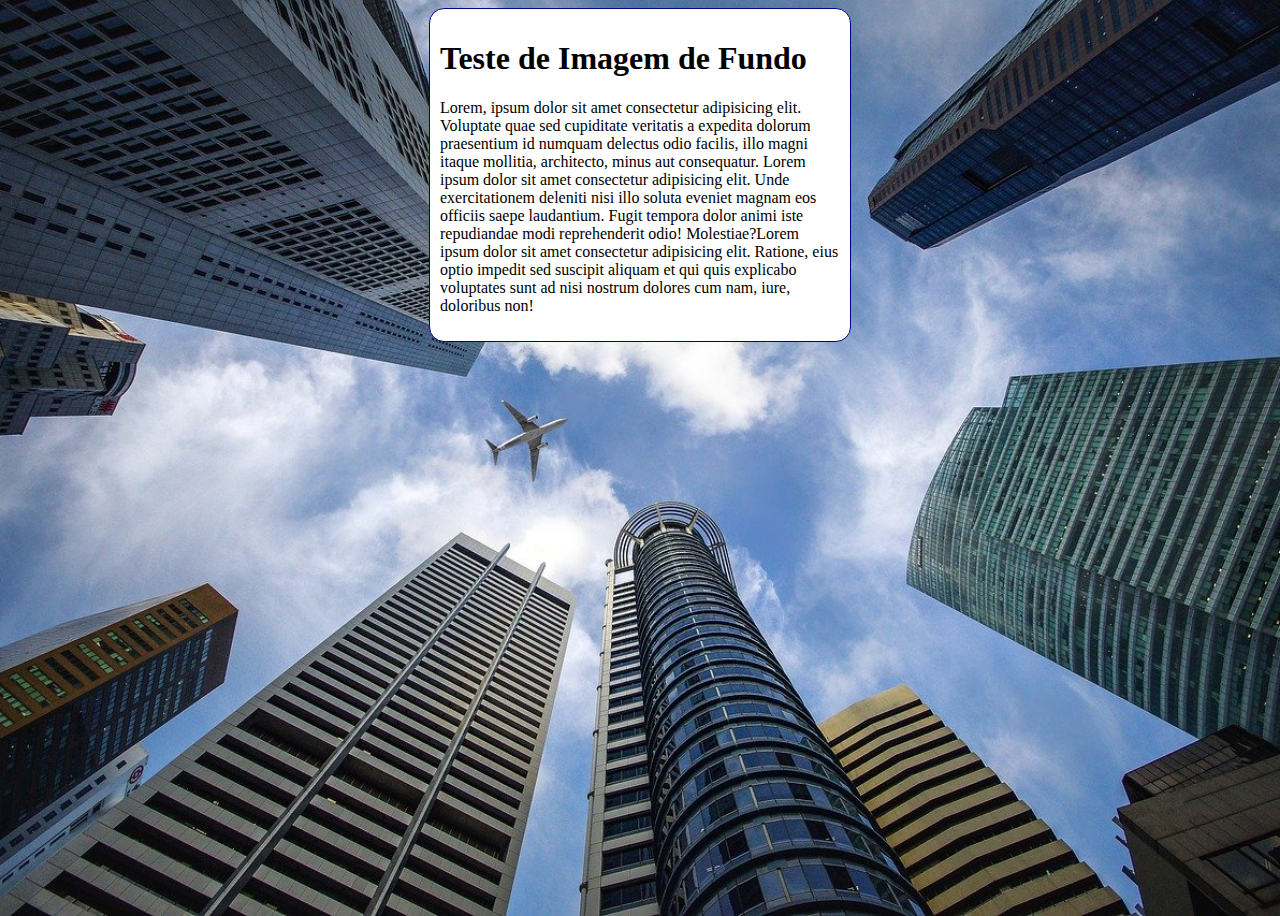
==== exercicios/ex022/fundo006.html @ b7b64aa5 "att ex022" ====
<!DOCTYPE html>
<html lang="pt-br">
<head>
    <meta charset="UTF-8">
    <meta http-equiv="X-UA-Compatible" content="IE=edge">
    <meta name="viewport" content="width=device-width, initial-scale=1.0">
    <title>Document</title>
    <style>
        body{
            height: 100vh;
            background-color: black;
            background-image: url('imagens/wallpaper002.jpg');
            background-position: center top;
            background-repeat: no-repeat;
            background-size: cover;
        }
        main{
            background-color: white;
            width: 400px;
            padding: 10px;
            margin: auto;
            border: 1px solid darkblue;
            border-radius: 15px;
        }
    </style>
</head>
<body>
    <main>
        <h1>Teste de Imagem de Fundo</h1>
        <p>Lorem, ipsum dolor sit amet consectetur adipisicing elit. Voluptate quae sed cupiditate veritatis a expedita dolorum praesentium id numquam delectus odio facilis, illo magni itaque mollitia, architecto, minus aut consequatur. Lorem ipsum dolor sit amet consectetur adipisicing elit. Unde exercitationem deleniti nisi illo soluta eveniet magnam eos officiis saepe laudantium. Fugit tempora dolor animi iste repudiandae modi reprehenderit odio! Molestiae?Lorem ipsum dolor sit amet consectetur adipisicing elit. Ratione, eius optio impedit sed suscipit aliquam et qui quis explicabo voluptates sunt ad nisi nostrum dolores cum nam, iure, doloribus non!</p>
    </main>
    
</body>
</html>
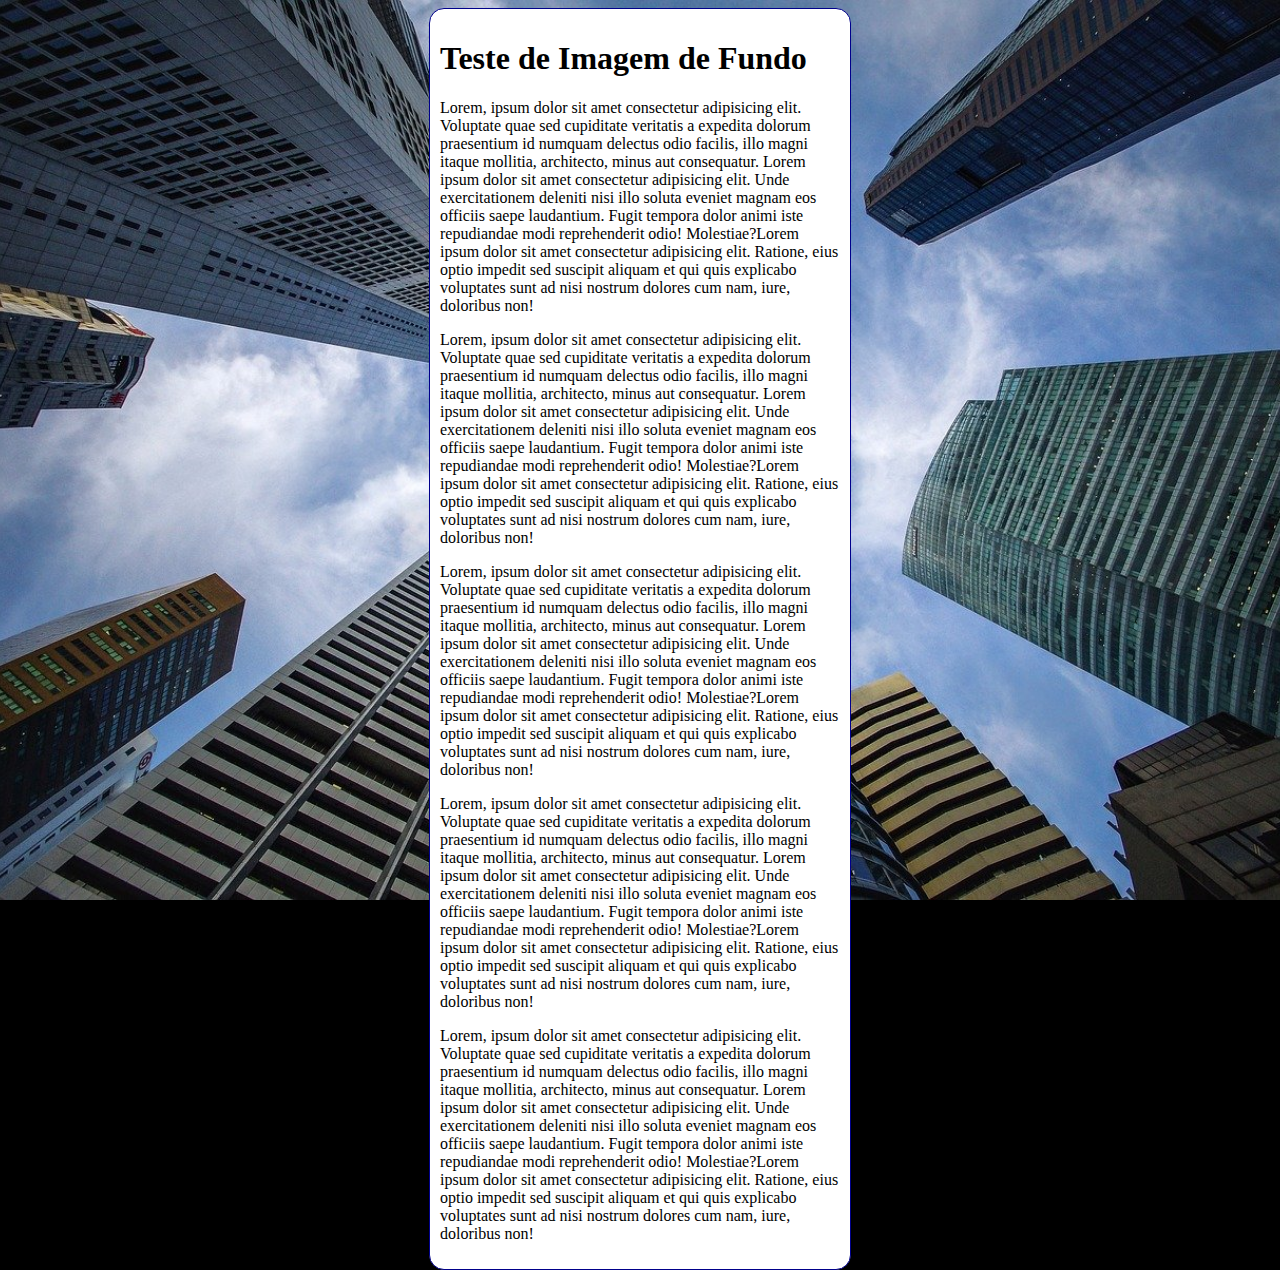
==== commit 2017b281: "shorthand" ====
--- a/exercicios/ex022/fundo006.html
+++ b/exercicios/ex022/fundo006.html
@@ -4,19 +4,25 @@
     <meta charset="UTF-8">
     <meta http-equiv="X-UA-Compatible" content="IE=edge">
     <meta name="viewport" content="width=device-width, initial-scale=1.0">
-    <title>Document</title>
+    <title>Fundo fixo de tela</title>
     <style>
         body{
             height: 100vh;
-            background-color: black;
+            /* background-color: black;
             background-image: url('imagens/wallpaper002.jpg');
             background-position: center top;
-            background-repeat: no-repeat;
+            background-repeat: repeat-y;
+            background-size: cover;
+            background-attachment: fixed; */
+
+            /* Shorthand - background
+                color > image > position > repeat > [size] > attachment */
+            background: black url('imagens/wallpaper002.jpg') center center no-repeat fixed;
             background-size: cover;
         }
         main{
             background-color: white;
-            width: 400px;
+            max-width: 400px;
             padding: 10px;
             margin: auto;
             border: 1px solid darkblue;
@@ -28,6 +34,10 @@
     <main>
         <h1>Teste de Imagem de Fundo</h1>
         <p>Lorem, ipsum dolor sit amet consectetur adipisicing elit. Voluptate quae sed cupiditate veritatis a expedita dolorum praesentium id numquam delectus odio facilis, illo magni itaque mollitia, architecto, minus aut consequatur. Lorem ipsum dolor sit amet consectetur adipisicing elit. Unde exercitationem deleniti nisi illo soluta eveniet magnam eos officiis saepe laudantium. Fugit tempora dolor animi iste repudiandae modi reprehenderit odio! Molestiae?Lorem ipsum dolor sit amet consectetur adipisicing elit. Ratione, eius optio impedit sed suscipit aliquam et qui quis explicabo voluptates sunt ad nisi nostrum dolores cum nam, iure, doloribus non!</p>
+        <p>Lorem, ipsum dolor sit amet consectetur adipisicing elit. Voluptate quae sed cupiditate veritatis a expedita dolorum praesentium id numquam delectus odio facilis, illo magni itaque mollitia, architecto, minus aut consequatur. Lorem ipsum dolor sit amet consectetur adipisicing elit. Unde exercitationem deleniti nisi illo soluta eveniet magnam eos officiis saepe laudantium. Fugit tempora dolor animi iste repudiandae modi reprehenderit odio! Molestiae?Lorem ipsum dolor sit amet consectetur adipisicing elit. Ratione, eius optio impedit sed suscipit aliquam et qui quis explicabo voluptates sunt ad nisi nostrum dolores cum nam, iure, doloribus non!</p>
+        <p>Lorem, ipsum dolor sit amet consectetur adipisicing elit. Voluptate quae sed cupiditate veritatis a expedita dolorum praesentium id numquam delectus odio facilis, illo magni itaque mollitia, architecto, minus aut consequatur. Lorem ipsum dolor sit amet consectetur adipisicing elit. Unde exercitationem deleniti nisi illo soluta eveniet magnam eos officiis saepe laudantium. Fugit tempora dolor animi iste repudiandae modi reprehenderit odio! Molestiae?Lorem ipsum dolor sit amet consectetur adipisicing elit. Ratione, eius optio impedit sed suscipit aliquam et qui quis explicabo voluptates sunt ad nisi nostrum dolores cum nam, iure, doloribus non!</p>
+        <p>Lorem, ipsum dolor sit amet consectetur adipisicing elit. Voluptate quae sed cupiditate veritatis a expedita dolorum praesentium id numquam delectus odio facilis, illo magni itaque mollitia, architecto, minus aut consequatur. Lorem ipsum dolor sit amet consectetur adipisicing elit. Unde exercitationem deleniti nisi illo soluta eveniet magnam eos officiis saepe laudantium. Fugit tempora dolor animi iste repudiandae modi reprehenderit odio! Molestiae?Lorem ipsum dolor sit amet consectetur adipisicing elit. Ratione, eius optio impedit sed suscipit aliquam et qui quis explicabo voluptates sunt ad nisi nostrum dolores cum nam, iure, doloribus non!</p>
+        <p>Lorem, ipsum dolor sit amet consectetur adipisicing elit. Voluptate quae sed cupiditate veritatis a expedita dolorum praesentium id numquam delectus odio facilis, illo magni itaque mollitia, architecto, minus aut consequatur. Lorem ipsum dolor sit amet consectetur adipisicing elit. Unde exercitationem deleniti nisi illo soluta eveniet magnam eos officiis saepe laudantium. Fugit tempora dolor animi iste repudiandae modi reprehenderit odio! Molestiae?Lorem ipsum dolor sit amet consectetur adipisicing elit. Ratione, eius optio impedit sed suscipit aliquam et qui quis explicabo voluptates sunt ad nisi nostrum dolores cum nam, iure, doloribus non!</p>
     </main>
     
 </body>
